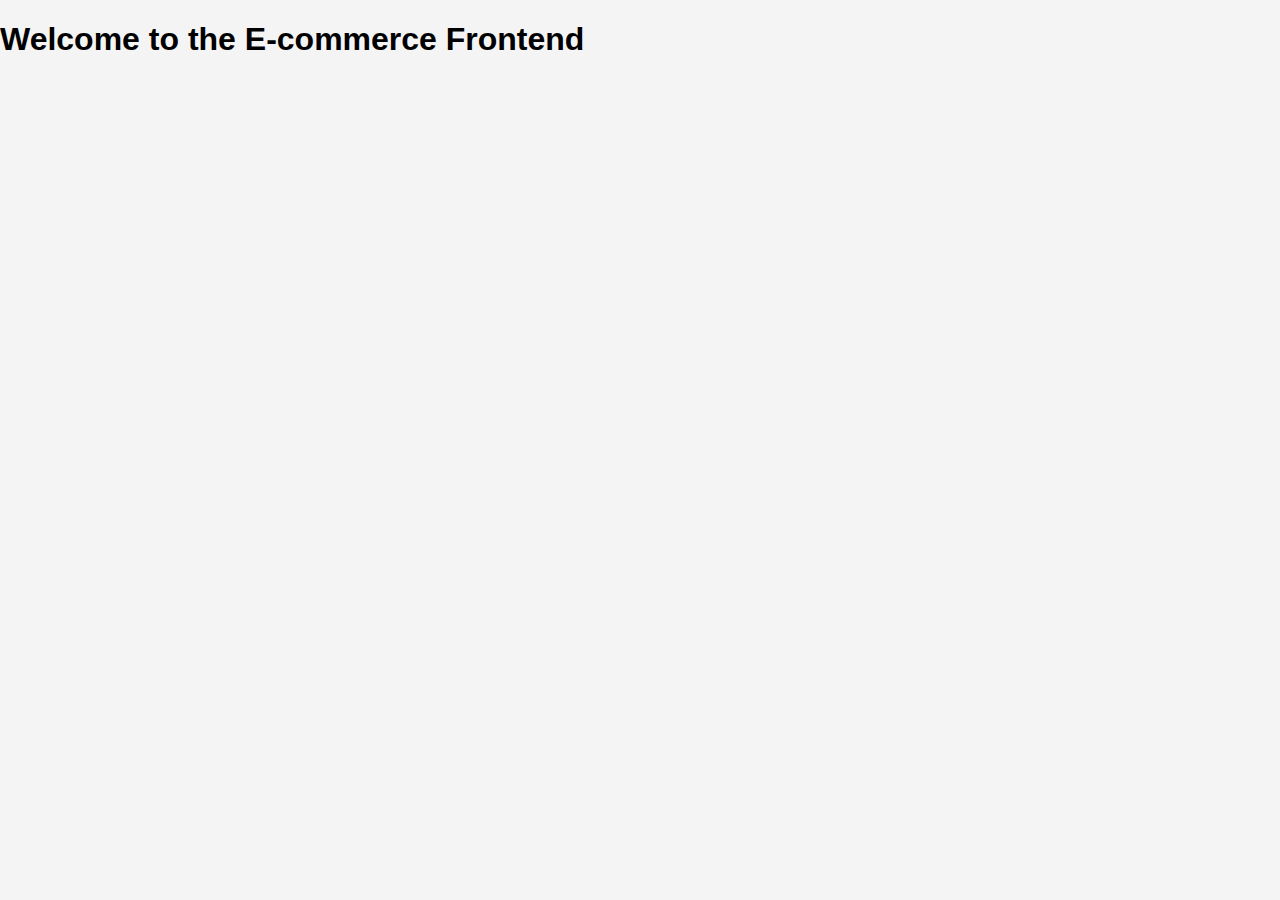
==== frontend/index.html @ 5c1469e9 "Initial Commit" ====
<!DOCTYPE html>
<html lang="en">
<head>
    <meta charset="UTF-8">
    <title>E-commerce Frontend</title>
    <link rel="stylesheet" href="css/styles.css">
</head>
<body>
    <h1>Welcome to the E-commerce Frontend</h1>
    <div id="products"></div>
    <script>
        async function fetchProducts() {
            const response = await fetch('http://51.17.85.202/products', {
                method: 'POST',
                headers: {
                    'Content-Type': 'application/json'
                },
                body: JSON.stringify({ /* product data */ })
            });
            const data = await response.json();
            document.getElementById('products').innerText = JSON.stringify(data);
        }

        fetchProducts();
    </script>
</body>
</html>
---- frontend/css/styles.css ----
body {
    font-family: Arial, sans-serif;
    margin: 0;
    padding: 0;
    background-color: #f4f4f4;
}

header {
    background-color: #333;
    color: #fff;
    padding: 1rem;
}

header h1 {
    margin: 0;
}

header nav ul {
    list-style: none;
    padding: 0;
    display: flex;
    justify-content: space-around;
}

header nav ul li a {
    color: #fff;
    text-decoration: none;
}

main {
    padding: 2rem;
}

.hero {
    background: url('images/hero.jpg') no-repeat center center/cover;
    color: #fff;
    text-align: center;
    padding: 5rem 0;
}

.hero h2 {
    font-size: 2.5rem;
}

.hero p {
    font-size: 1.2rem;
}

.btn {
    background-color: #333;
    color: #fff;
    padding: 0.5rem 1rem;
    text-decoration: none;
    border-radius: 5px;
}

.products {
    margin-top: 2rem;
}

.product-grid {
    display: flex;
    justify-content: space-around;
}

.product {
    background-color: #fff;
    padding: 1rem;
    border-radius: 5px;
    box-shadow: 0 0 10px rgba(0, 0, 0, 0.1);
    text-align: center;
}

.product img {
    max-width: 100%;
    height: auto;
    border-bottom: 1px solid #f4f4f4;
    margin-bottom: 1rem;
}

footer {
    background-color: #333;
    color: #fff;
    text-align: center;
    padding: 1rem;
    position: fixed;
    width: 100%;
    bottom: 0;
}
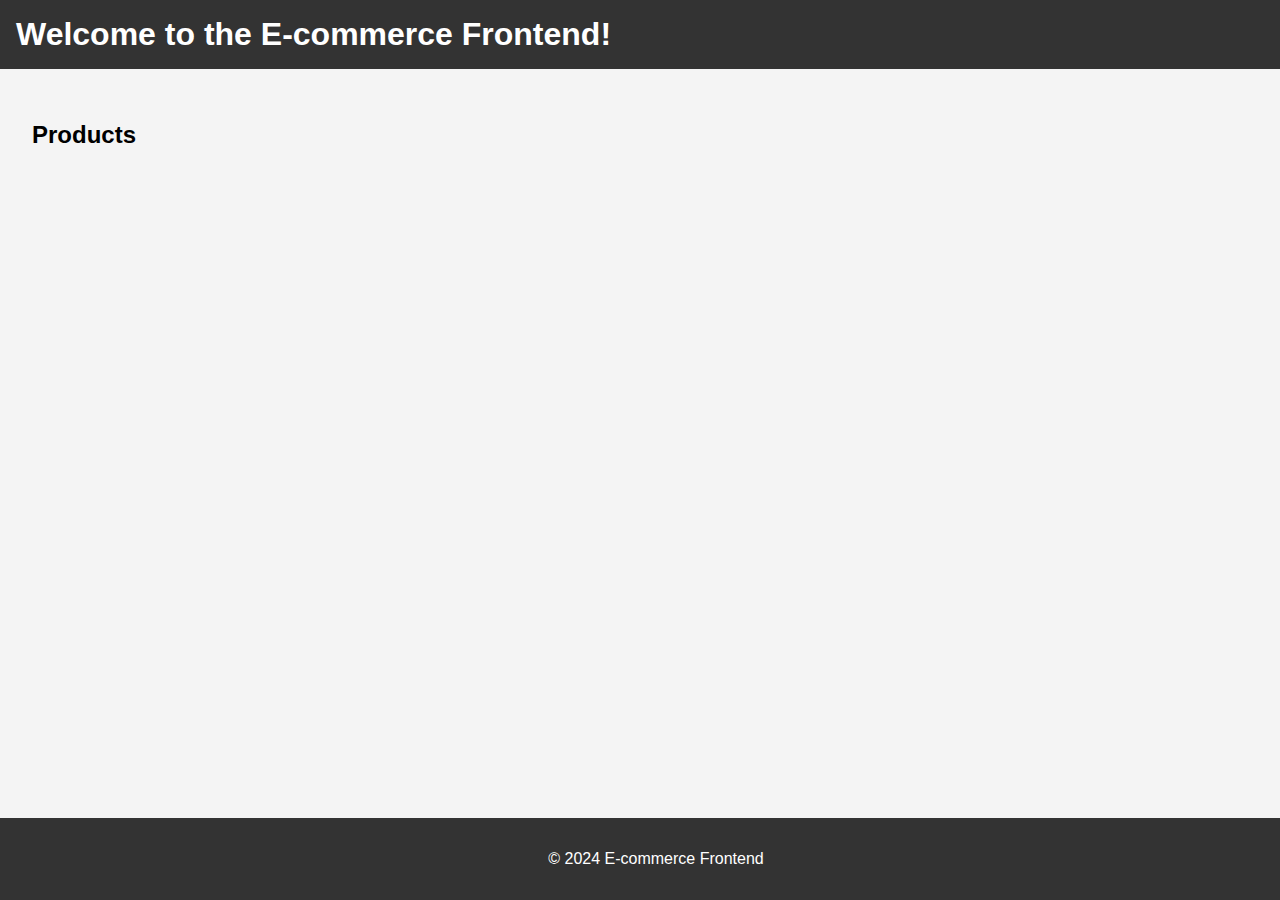
==== commit c2138cd5: "switching lambda backend" ====
--- a/frontend/index.html
+++ b/frontend/index.html
@@ -2,23 +2,58 @@
 <html lang="en">
 <head>
     <meta charset="UTF-8">
+    <meta name="viewport" content="width=device-width, initial-scale=1.0">
     <title>E-commerce Frontend</title>
     <link rel="stylesheet" href="css/styles.css">
 </head>
 <body>
-    <h1>Welcome to the E-commerce Frontend</h1>
-    <div id="products"></div>
+    <header>
+        <h1>Welcome to the E-commerce Frontend!</h1>
+    </header>
+    <main>
+        <section id="products">
+            <h2>Products</h2>
+            <div id="product-list"></div>
+        </section>
+    </main>
+    <footer>
+        <p>&copy; 2024 E-commerce Frontend</p>
+    </footer>
+
     <script>
+        const apiUrl = 'https://i8kr05wzp9.execute-api.il-central-1.amazonaws.com/prod';
+
         async function fetchProducts() {
-            const response = await fetch('http://51.17.85.202/products', {
-                method: 'POST',
-                headers: {
-                    'Content-Type': 'application/json'
-                },
-                body: JSON.stringify({ /* product data */ })
-            });
-            const data = await response.json();
-            document.getElementById('products').innerText = JSON.stringify(data);
+            try {
+                const response = await fetch(apiUrl, {
+                    method: 'POST',
+                    headers: {
+                        'Content-Type': 'application/json'
+                    },
+                    body: JSON.stringify({
+                        action: 'getProducts'
+                    })
+                });
+                if (!response.ok) {
+                    throw new Error('Network response was not ok ' + response.statusText);
+                }
+                const products = await response.json();
+                console.log('Fetched products:', products);
+                const productList = document.getElementById('product-list');
+                productList.innerHTML = '';
+                products.forEach(product => {
+                    const productDiv = document.createElement('div');
+                    productDiv.classList.add('product');
+                    productDiv.innerHTML = `
+                        <img src="${product.image}" alt="${product.name}">
+                        <h3>${product.name}</h3>
+                        <p>${product.description}</p>
+                    `;
+                    productList.appendChild(productDiv);
+                });
+            } catch (error) {
+                console.error('Error fetching products:', error);
+            }
         }
 
         fetchProducts();
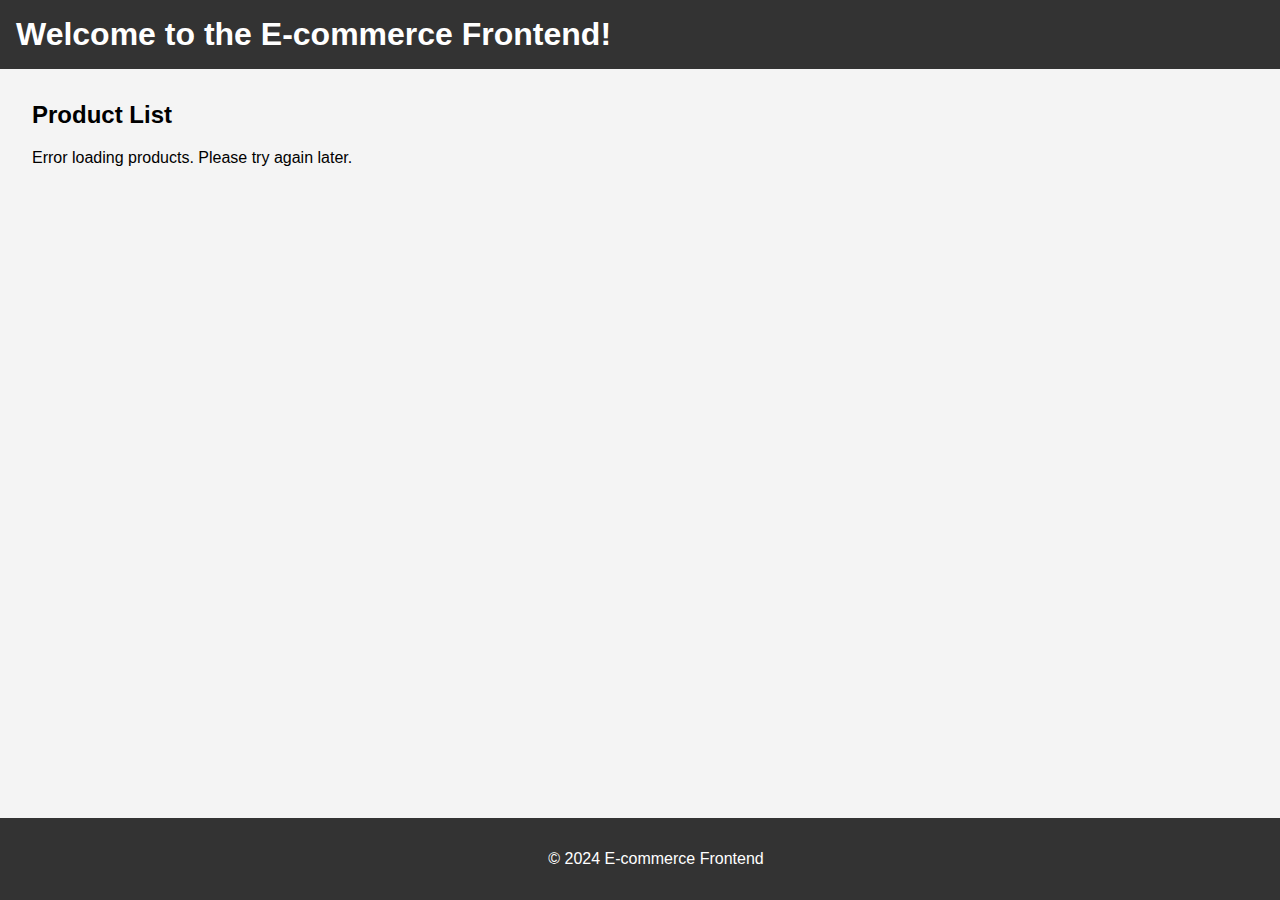
==== commit 54ac46a5: "make front pull products from lambda" ====
--- a/frontend/index.html
+++ b/frontend/index.html
@@ -3,8 +3,8 @@
 <head>
     <meta charset="UTF-8">
     <meta name="viewport" content="width=device-width, initial-scale=1.0">
-    <title>E-commerce Frontend</title>
-    <link rel="stylesheet" href="css/styles.css">
+    <title>E-commerce Products</title>
+    <link rel="stylesheet" href="css/styles.css"> <!-- Assuming styles.css is in a css folder -->
 </head>
 <body>
     <header>
@@ -12,8 +12,10 @@
     </header>
     <main>
         <section id="products">
-            <h2>Products</h2>
-            <div id="product-list"></div>
+            <h2>Product List</h2>
+            <ul class="product-list" id="product-list">
+                <!-- Products will be dynamically inserted here -->
+            </ul>
         </section>
     </main>
     <footer>
@@ -21,42 +23,52 @@
     </footer>
 
     <script>
-        const apiUrl = 'https://i8kr05wzp9.execute-api.il-central-1.amazonaws.com/prod';
+        // API endpoint
+        const apiEndpoint = 'https://i8kr05wzp9.execute-api.il-central-1.amazonaws.com/prod/products';
 
+        // Function to fetch products from the API
         async function fetchProducts() {
             try {
-                const response = await fetch(apiUrl, {
-                    method: 'POST',
-                    headers: {
-                        'Content-Type': 'application/json'
-                    },
-                    body: JSON.stringify({
-                        action: 'getProducts'
-                    })
-                });
+                console.log('Fetching products from:', apiEndpoint);
+                const response = await fetch(apiEndpoint);
+
+                console.log('API response status:', response.status);
                 if (!response.ok) {
                     throw new Error('Network response was not ok ' + response.statusText);
                 }
+
                 const products = await response.json();
                 console.log('Fetched products:', products);
-                const productList = document.getElementById('product-list');
-                productList.innerHTML = '';
-                products.forEach(product => {
-                    const productDiv = document.createElement('div');
-                    productDiv.classList.add('product');
-                    productDiv.innerHTML = `
-                        <img src="${product.image}" alt="${product.name}">
-                        <h3>${product.name}</h3>
-                        <p>${product.description}</p>
-                    `;
-                    productList.appendChild(productDiv);
-                });
+
+                if (!Array.isArray(products)) {
+                    throw new Error('Invalid product data format received');
+                }
+
+                displayProducts(products);
             } catch (error) {
                 console.error('Error fetching products:', error);
+                const productList = document.getElementById('product-list');
+                productList.innerHTML = '<p>Error loading products. Please try again later.</p>';
             }
         }
 
-        fetchProducts();
+        // Function to display products on the page
+        function displayProducts(products) {
+            const productList = document.getElementById('product-list');
+            productList.innerHTML = ''; // Clear existing products
+            products.forEach(product => {
+                const productItem = document.createElement('li');
+                productItem.innerHTML = `
+                    <h3>${product.name}</h3>
+                    <p>${product.description}</p>
+                    <img src="${product.image}" alt="${product.name}">
+                `;
+                productList.appendChild(productItem);
+            });
+        }
+
+        // Fetch and display products when the page loads
+        window.onload = fetchProducts;
     </script>
 </body>
 </html>
--- a/frontend/css/styles.css
+++ b/frontend/css/styles.css
@@ -15,63 +15,29 @@
     margin: 0;
 }
 
-header nav ul {
-    list-style: none;
-    padding: 0;
-    display: flex;
-    justify-content: space-around;
-}
-
-header nav ul li a {
-    color: #fff;
-    text-decoration: none;
-}
-
 main {
     padding: 2rem;
 }
 
-.hero {
-    background: url('images/hero.jpg') no-repeat center center/cover;
-    color: #fff;
-    text-align: center;
-    padding: 5rem 0;
+#products h2 {
+    margin-top: 0;
 }
 
-.hero h2 {
-    font-size: 2.5rem;
+.product-list {
+    list-style: none;
+    padding: 0;
 }
 
-.hero p {
-    font-size: 1.2rem;
-}
-
-.btn {
-    background-color: #333;
-    color: #fff;
-    padding: 0.5rem 1rem;
-    text-decoration: none;
-    border-radius: 5px;
-}
-
-.products {
-    margin-top: 2rem;
-}
-
-.product-grid {
-    display: flex;
-    justify-content: space-around;
-}
-
-.product {
+.product-list li {
     background-color: #fff;
     padding: 1rem;
     border-radius: 5px;
     box-shadow: 0 0 10px rgba(0, 0, 0, 0.1);
     text-align: center;
+    margin-bottom: 1rem;
 }
 
-.product img {
+.product-list img {
     max-width: 100%;
     height: auto;
     border-bottom: 1px solid #f4f4f4;
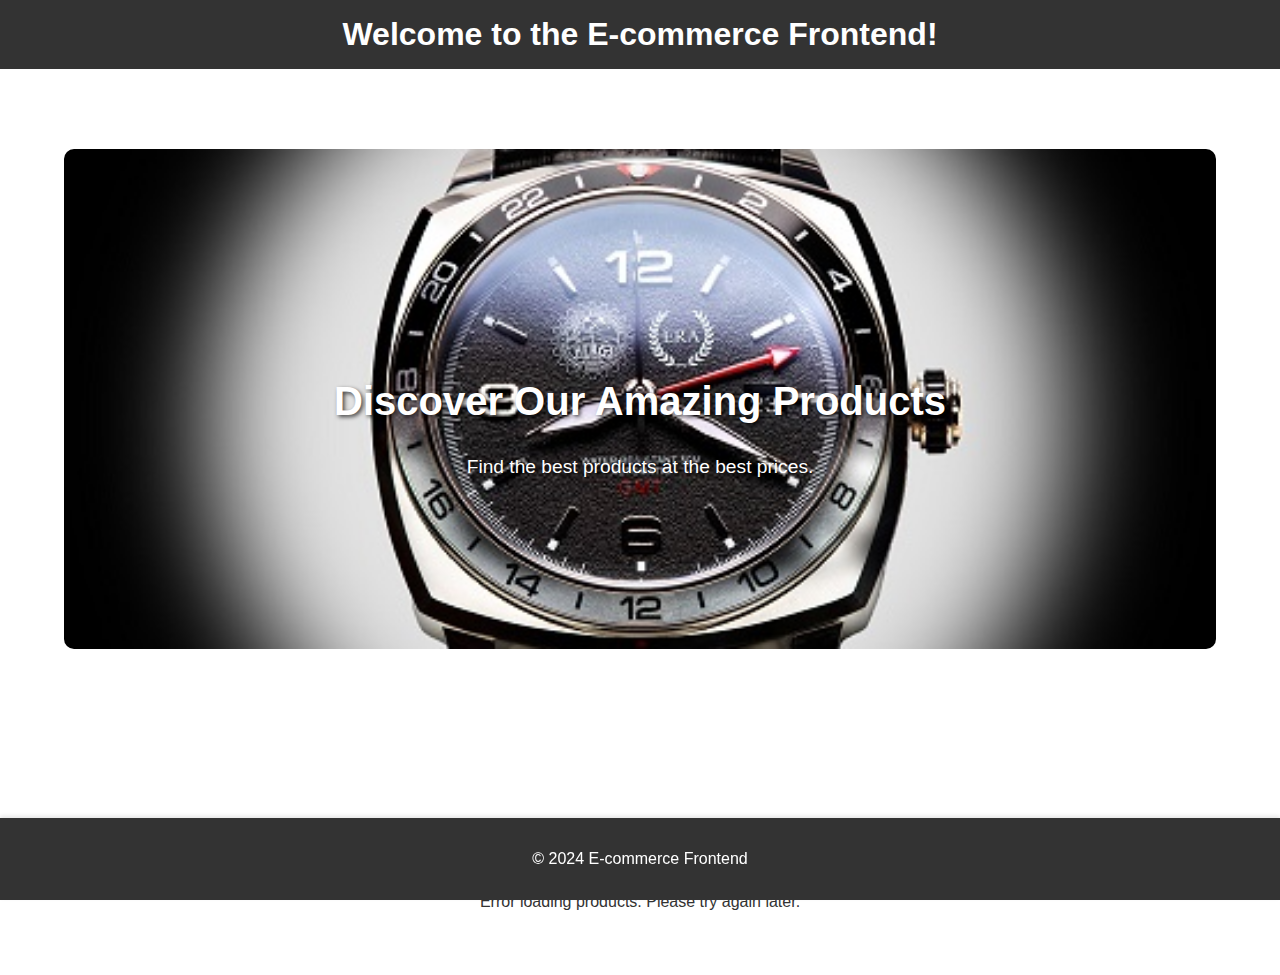
==== commit c6820767: "cosmetics, and diff between / and /products lambda function" ====
--- a/frontend/index.html
+++ b/frontend/index.html
@@ -8,18 +8,31 @@
 </head>
 <body>
     <header>
-        <h1>Welcome to the E-commerce Frontend!</h1>
+        <div class="container">
+            <h1>Welcome to the E-commerce Frontend!</h1>
+        </div>
     </header>
     <main>
+        <section id="hero">
+            <div class="container">
+                <img src="images/hero.jpg" alt="Hero Image" class="hero-image">
+                <h2>Discover Our Amazing Products</h2>
+                <p>Find the best products at the best prices.</p>
+            </div>
+        </section>
         <section id="products">
-            <h2>Product List</h2>
-            <ul class="product-list" id="product-list">
-                <!-- Products will be dynamically inserted here -->
-            </ul>
+            <div class="container">
+                <h2>Product List</h2>
+                <ul class="product-list" id="product-list">
+                    <!-- Products will be dynamically inserted here -->
+                </ul>
+            </div>
         </section>
     </main>
     <footer>
-        <p>&copy; 2024 E-commerce Frontend</p>
+        <div class="container">
+            <p>&copy; 2024 E-commerce Frontend</p>
+        </div>
     </footer>
 
     <script>
@@ -58,6 +71,7 @@
             productList.innerHTML = ''; // Clear existing products
             products.forEach(product => {
                 const productItem = document.createElement('li');
+                productItem.classList.add('product-item');
                 productItem.innerHTML = `
                     <h3>${product.name}</h3>
                     <p>${product.description}</p>
--- a/frontend/css/styles.css
+++ b/frontend/css/styles.css
@@ -1,55 +1,119 @@
 body {
-    font-family: Arial, sans-serif;
+    font-family: 'Arial', sans-serif;
     margin: 0;
     padding: 0;
-    background-color: #f4f4f4;
+    background-color: #fff;
+    color: #333;
 }
 
 header {
     background-color: #333;
     color: #fff;
-    padding: 1rem;
+    padding: 1rem 0;
+    box-shadow: 0 2px 4px rgba(0, 0, 0, 0.1);
 }
 
 header h1 {
     margin: 0;
+    text-align: center;
 }
 
-main {
-    padding: 2rem;
+.container {
+    width: 90%;
+    max-width: 1200px;
+    margin: 0 auto;
+}
+
+#hero {
+    background-color: #fff;
+    color: #333;
+    text-align: center;
+    padding: 5rem 0;
+    margin-bottom: 2rem;
+    position: relative;
+}
+
+.hero-image {
+    width: 100%;
+    max-height: 500px;
+    object-fit: cover;
+    border-radius: 10px;
+}
+
+#hero h2 {
+    font-size: 2.5rem;
+    margin: 0;
+    position: absolute;
+    top: 50%;
+    left: 50%;
+    transform: translate(-50%, -50%);
+    color: #fff;
+    text-shadow: 2px 2px 4px rgba(0, 0, 0, 0.7);
+}
+
+#hero p {
+    font-size: 1.2rem;
+    margin: 0;
+    position: absolute;
+    top: 60%;
+    left: 50%;
+    transform: translate(-50%, -50%);
+    color: #fff;
+    text-shadow: 2px 2px 4px rgba(0, 0, 0, 0.7);
+}
+
+#products {
+    padding: 2rem 0;
 }
 
 #products h2 {
-    margin-top: 0;
+    text-align: center;
+    margin-bottom: 2rem;
 }
 
 .product-list {
     list-style: none;
     padding: 0;
+    display: flex;
+    flex-wrap: wrap;
+    justify-content: center; /* Center items horizontally */
+    gap: 2rem; /* Add gap between items */
 }
 
-.product-list li {
+.product-item {
     background-color: #fff;
     padding: 1rem;
-    border-radius: 5px;
+    border-radius: 10px;
     box-shadow: 0 0 10px rgba(0, 0, 0, 0.1);
     text-align: center;
-    margin-bottom: 1rem;
+    margin-bottom: 2rem;
+    width: calc(33% - 2rem);
+    max-width: 300px; /* Set a max width for better alignment */
+    box-sizing: border-box;
+    transition: transform 0.3s;
 }
 
-.product-list img {
+.product-item:hover {
+    transform: translateY(-10px);
+}
+
+.product-item img {
+    display: block; /* Make img a block element */
     max-width: 100%;
     height: auto;
+    margin: 0 auto; /* Center the img */
     border-bottom: 1px solid #f4f4f4;
     margin-bottom: 1rem;
+    border-radius: 10px 10px 0 0;
 }
 
 footer {
     background-color: #333;
     color: #fff;
     text-align: center;
-    padding: 1rem;
+    padding: 1rem 0;
     position: fixed;
     width: 100%;
     bottom: 0;
+    box-shadow: 0 -2px 4px rgba(0, 0, 0, 0.1);
 }
